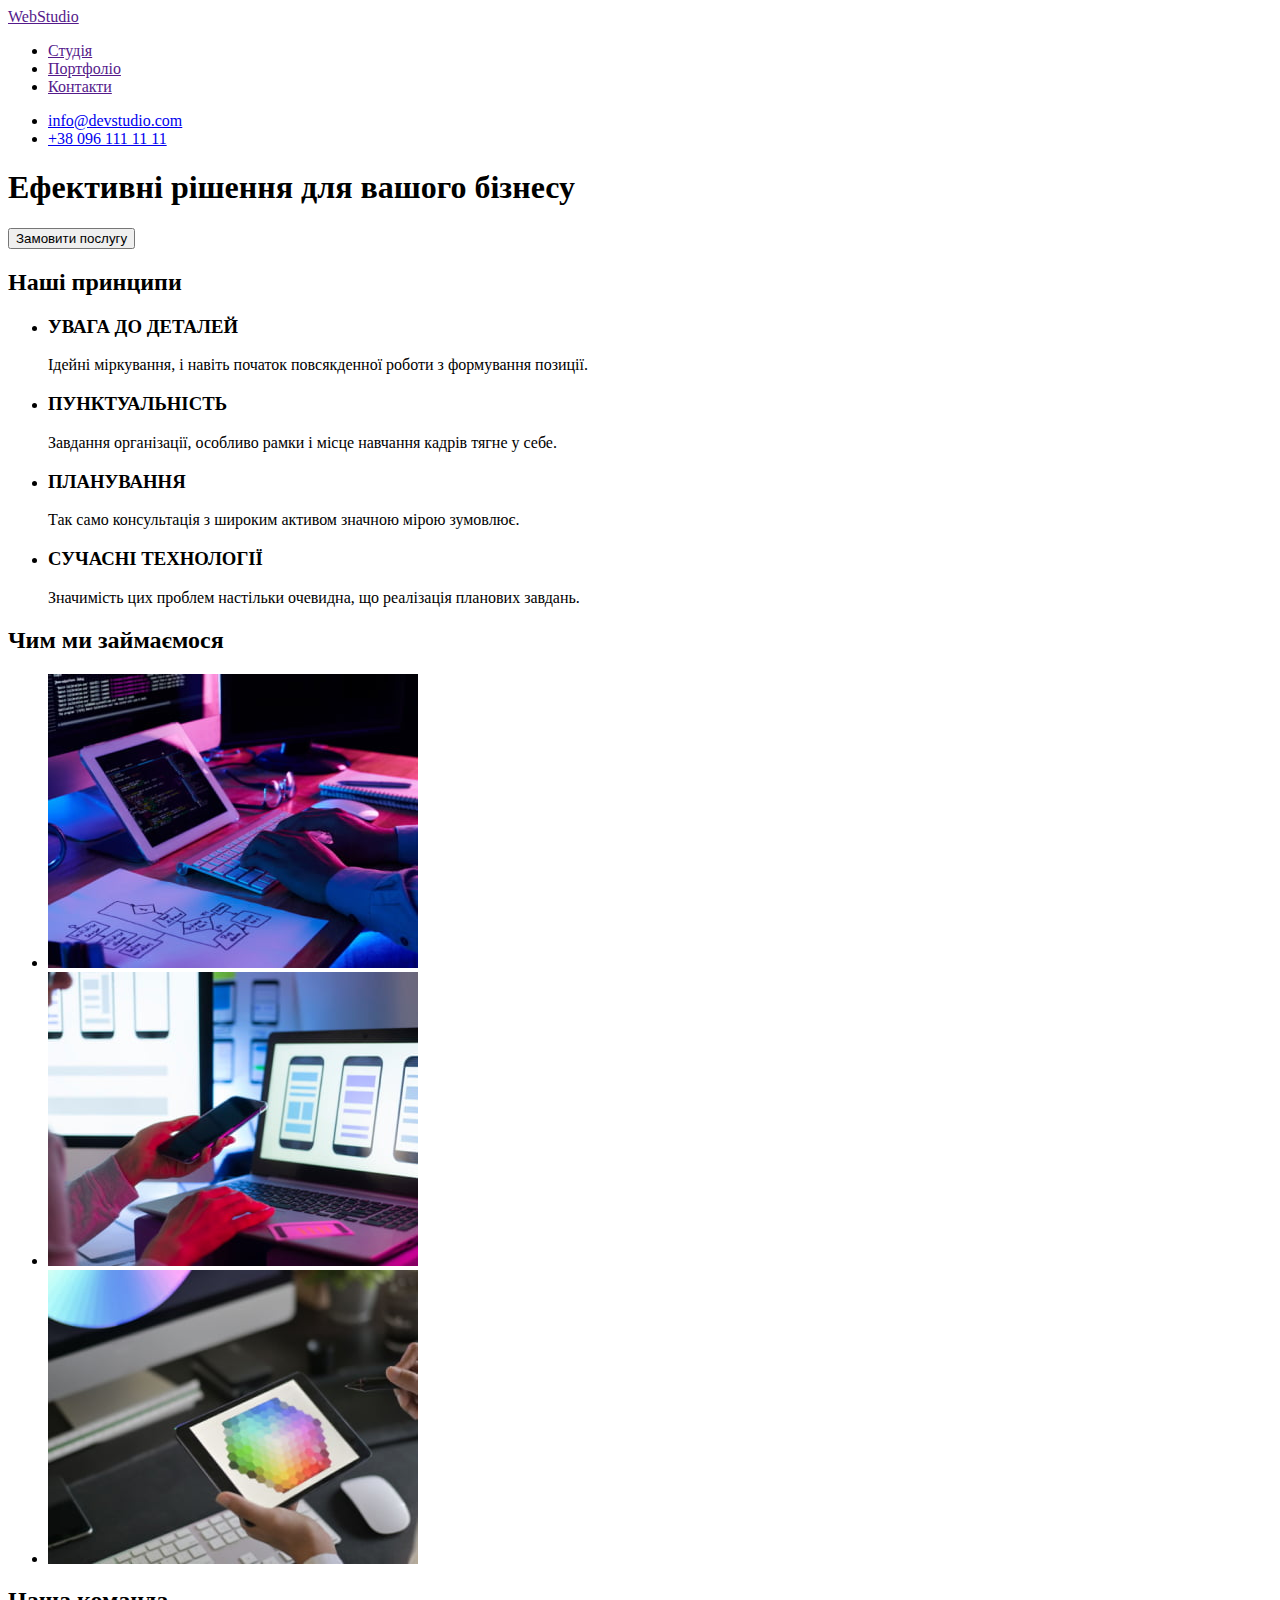
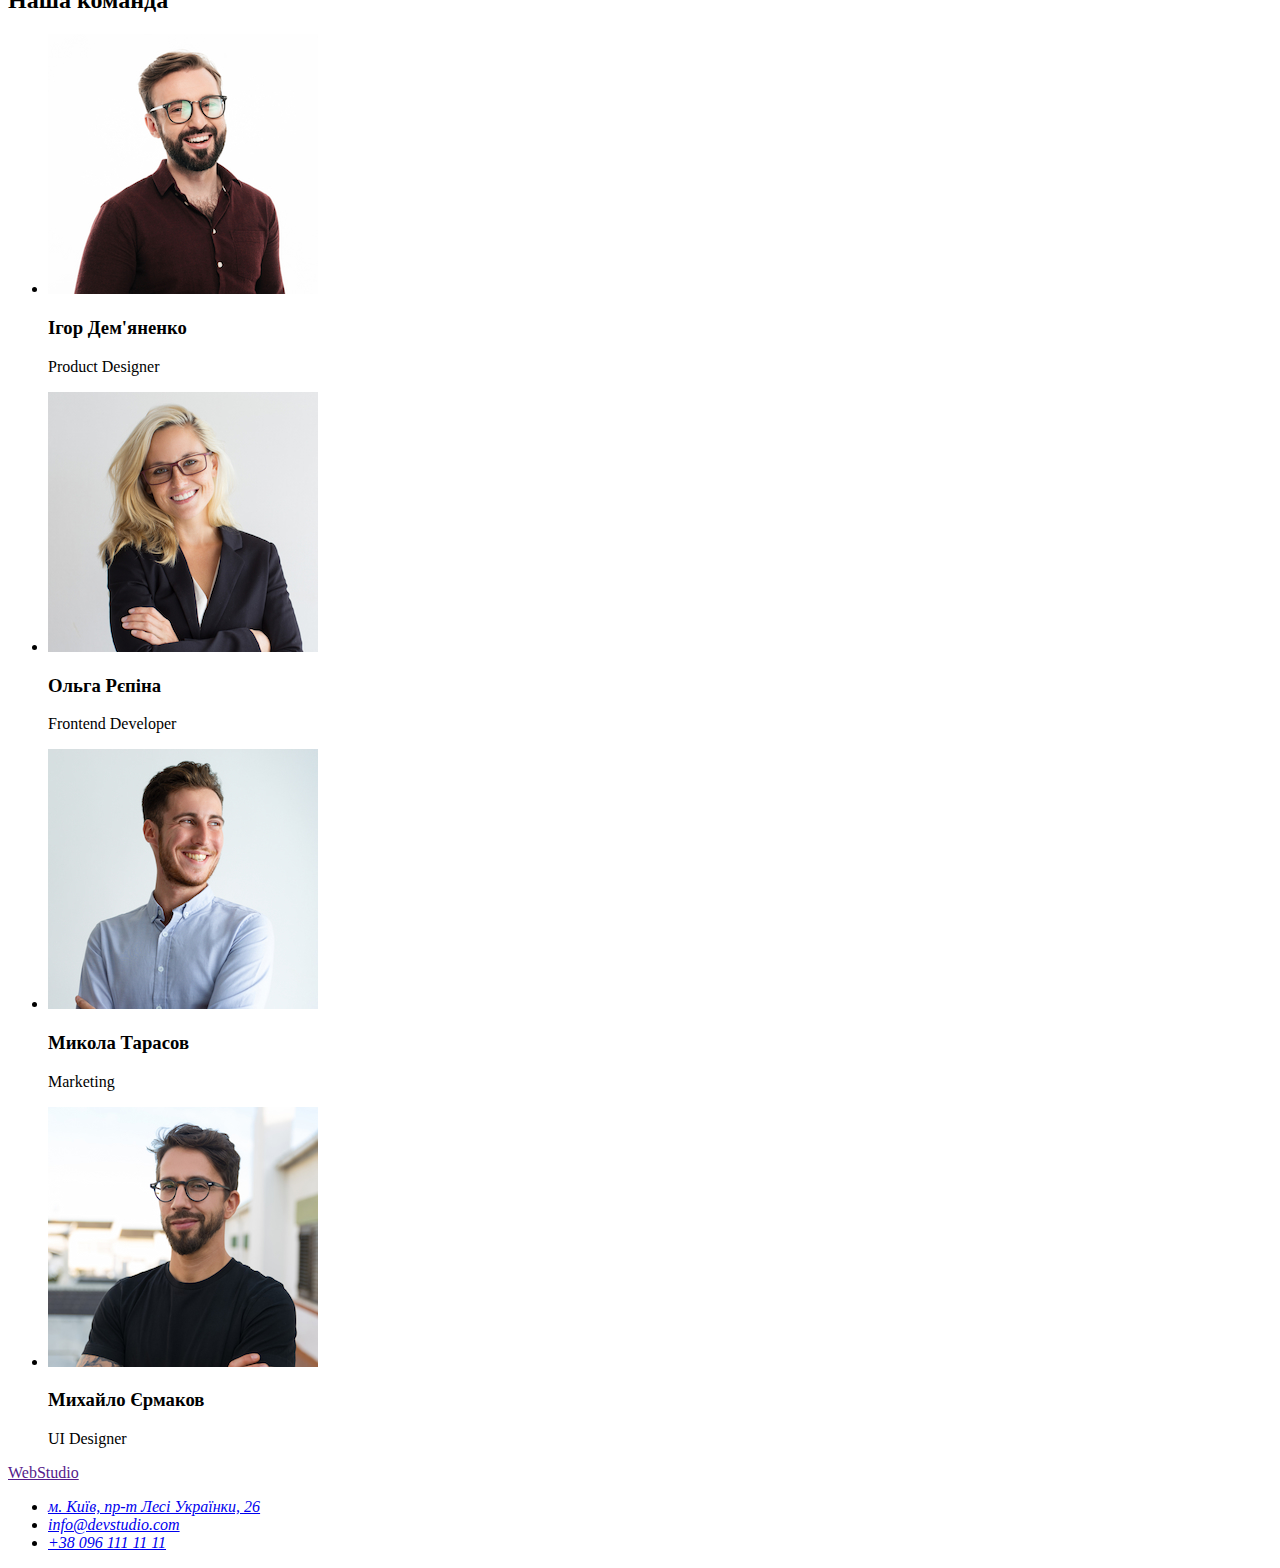
==== index.html @ dbb1499a "Створює файли html, css та jpg" ====
<!DOCTYPE html>
<html lang="uk">
  <head>
    <meta charset="UTF-8" />
    <meta http-equiv="X-UA-Compatible" content="IE=edge" />
    <meta name="viewport" content="width=device-width, initial-scale=1.0" />
    <title>Студія</title>
  </head>
  <body>
    <header>
      <a href="">WebStudio</a>
      <nav>
        <ul>
          <li><a href="">Студія</a></li>
          <li><a href="">Портфоліо</a></li>
          <li><a href="">Контакти</a></li>
        </ul>
      </nav>
      <ul>
        <li><a href="mailto:info@devstudio.com">info@devstudio.com</a></li>
        <li><a href="tel:+38096111111">+38 096 111 11 11</a></li>
      </ul>
    </header>
    <main>
      <section>
        <h1>Ефективні рішення для вашого бізнесу</h1>
        <button type="button">Замовити послугу</button>
      </section>
      <section>
        <h2>Наші принципи</h2>
        <ul>
          <li>
            <h3>УВАГА ДО ДЕТАЛЕЙ</h3>
            <p>Ідейні міркування, і навіть початок повсякденної роботи з формування позиції.</p>
          </li>
          <li>
            <h3>ПУНКТУАЛЬНІСТЬ</h3>
            <p>Завдання організації, особливо рамки і місце навчання кадрів тягне у себе.</p>
          </li>
          <li>
            <h3>ПЛАНУВАННЯ</h3>
            <p>Так само консультація з широким активом значною мірою зумовлює.</p>
          </li>
          <li>
            <h3>СУЧАСНІ ТЕХНОЛОГІЇ</h3>
            <p>Значимість цих проблем настільки очевидна, що реалізація планових завдань.</p>
          </li>
        </ul>
      </section>
      <section>
        <h2>Чим ми займаємося</h2>
        <ul>
          <li>
            <img
              src="./images/img-1.jpg"
              alt="Руки на клавіатурі. Поруч - планшет."
              width="370"
              height="294"
            />
          </li>
          <li>
            <img
              src="./images/img-2.jpg"
              alt="Смартфон в руках. Поруч - ноутбук."
              width="370"
              height="294"
            />
          </li>
          <li>
            <img
              src="./images/img-3.jpg"
              alt="Планшет в руках. На його екрані - палітра кольорів."
              width="370"
              height="294"
            />
          </li>
        </ul>
      </section>
      <section>
        <h2>Наша команда</h2>
        <ul>
          <li>
            <img src="./images/img-4.jpg" alt="Фото Ігоря Дем'яненко" width="270" height="260" />
            <h3>Ігор Дем'яненко</h3>
            <p lang="en">Product Designer</p>
          </li>
          <li>
            <img src="./images/img-5.jpg" alt="Фото Ольги Рєпіної" width="270" height="260" />
            <h3>Ольга Рєпіна</h3>
            <p lang="en">Frontend Developer</p>
          </li>
          <li>
            <img src="./images/img-6.jpg" alt="Фото Миколи Тарасова" width="270" height="260" />
            <h3>Микола Тарасов</h3>
            <p lang="en">Marketing</p>
          </li>
          <li>
            <img src="./images/img-7.jpg" alt="Фото Михайла Єрмакова" width="270" height="260" />
            <h3>Михайло Єрмаков</h3>
            <p lang="en">UI Designer</p>
          </li>
        </ul>
      </section>
    </main>
    <footer>
      <a href="">WebStudio</a>
      <address>
        <ul>
          <li>
            <a
              href="https://goo.gl/maps/R8dx9tAfrHtU4k7H6"
              target="_blank"
              rel="noopener nofollow noreferrer"
              >м. Київ, пр-т Лесі Українки, 26</a
            >
          </li>
          <li><a href="info@devstudio.com">info@devstudio.com</a></li>
          <li><a href="+380961111111">+38 096 111 11 11</a></li>
        </ul>
      </address>
    </footer>
  </body>
</html>
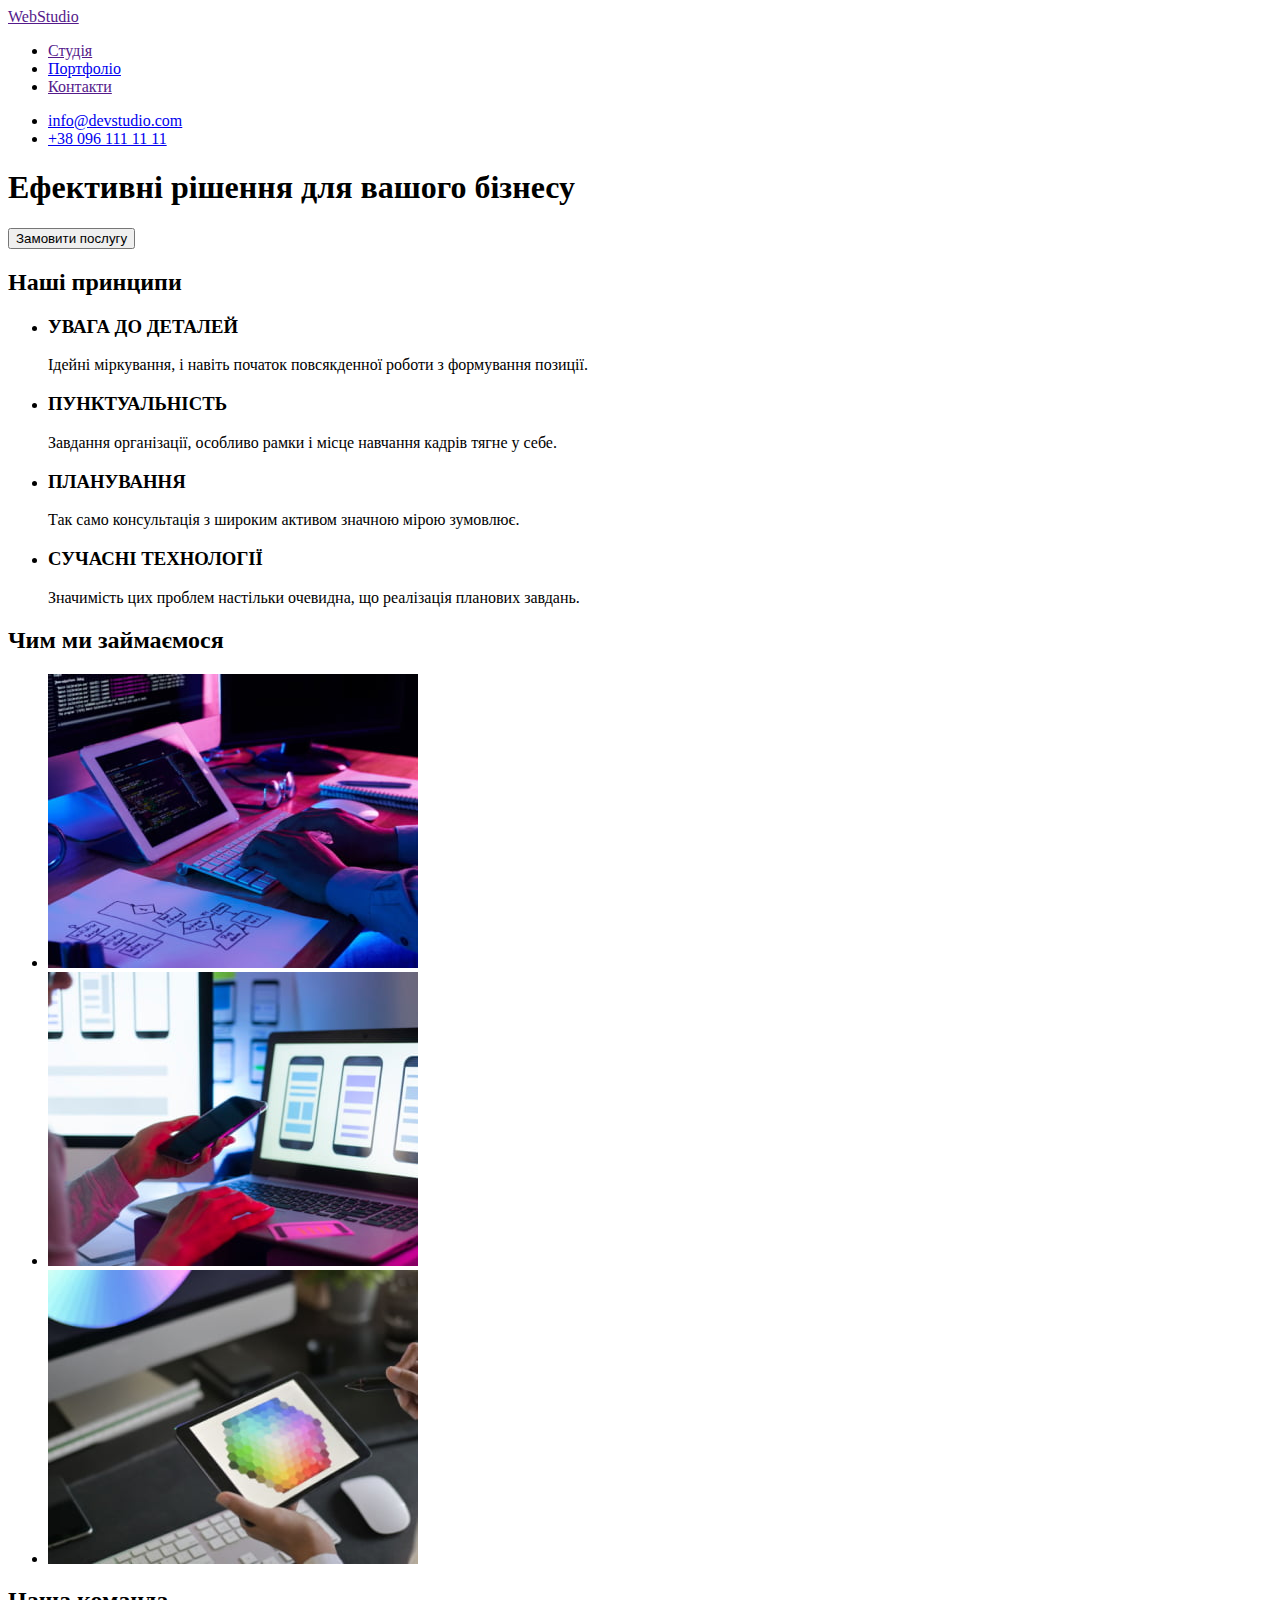
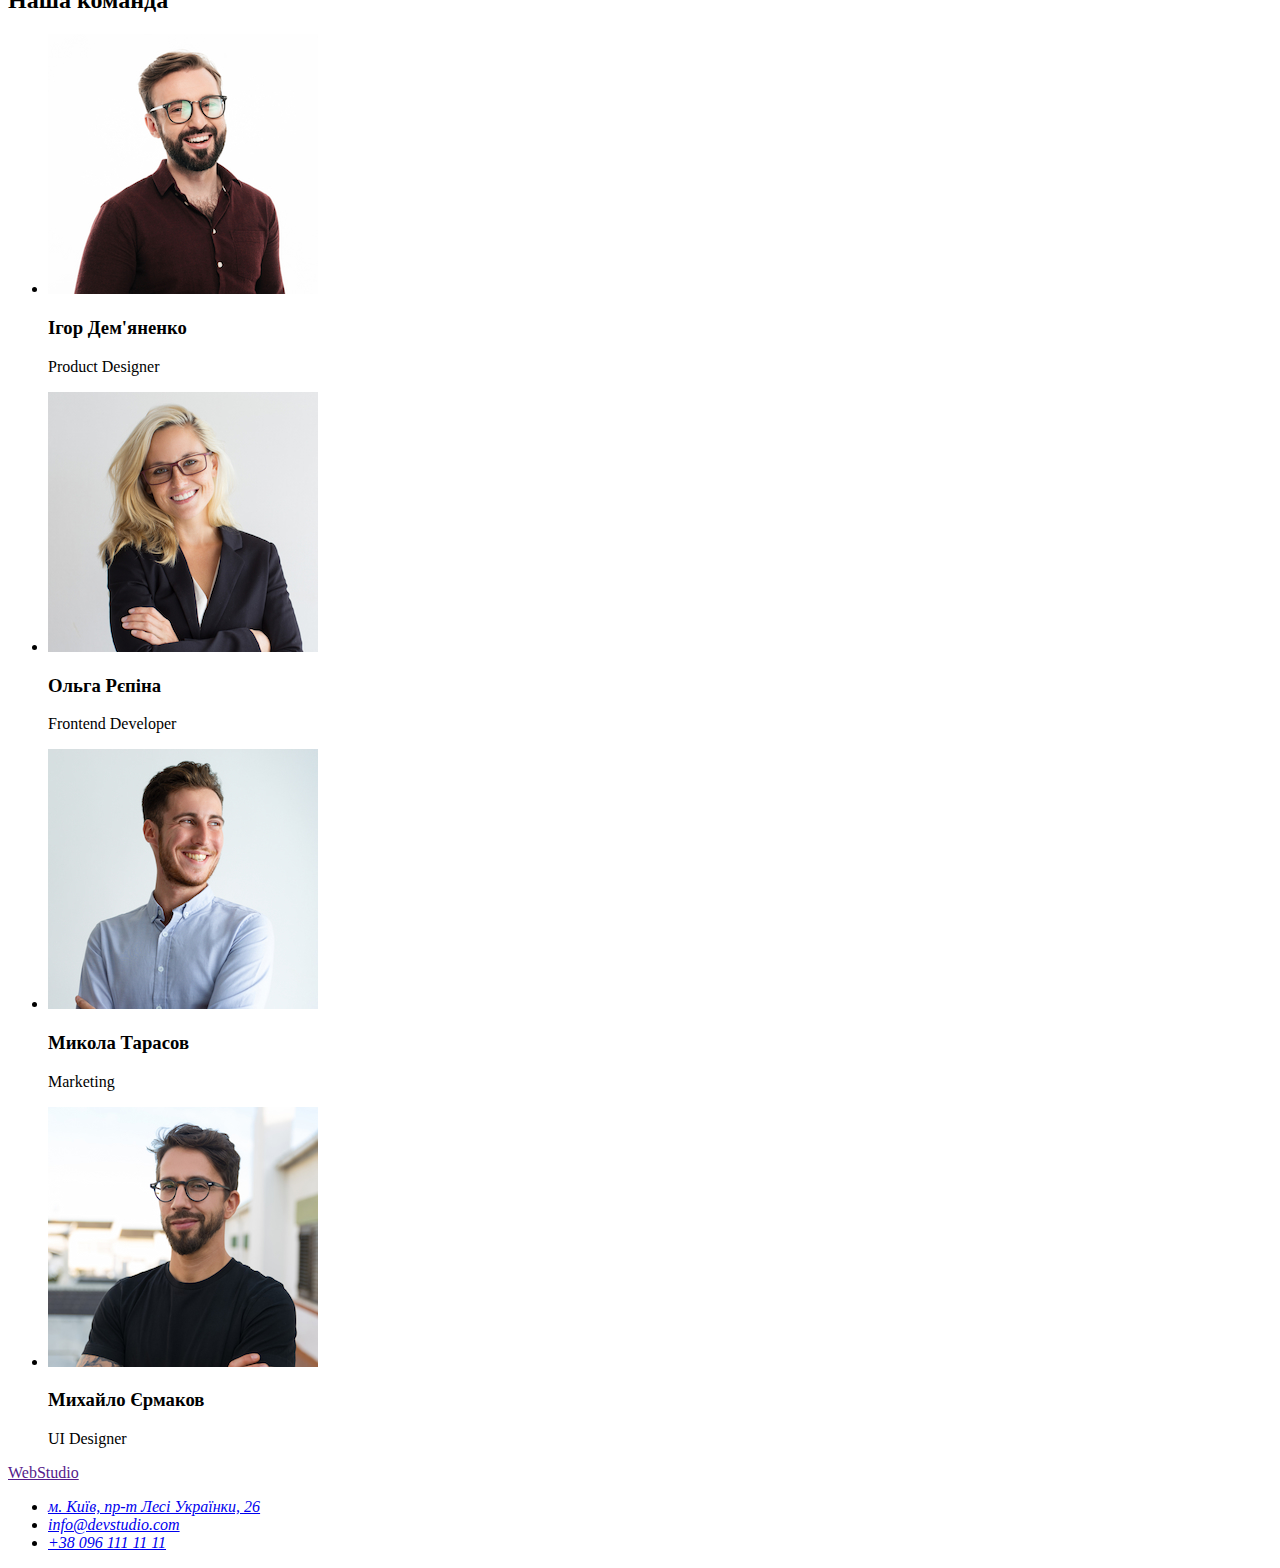
==== commit 84c58a67: "Допрацьовує файли html" ====
--- a/index.html
+++ b/index.html
@@ -5,6 +5,13 @@
     <meta http-equiv="X-UA-Compatible" content="IE=edge" />
     <meta name="viewport" content="width=device-width, initial-scale=1.0" />
     <title>Студія</title>
+    <link rel="preconnect" href="https://fonts.googleapis.com" />
+    <link rel="preconnect" href="https://fonts.gstatic.com" crossorigin />
+    <link
+      href="https://fonts.googleapis.com/css2?family=Raleway:wght@700&family=Roboto:wght@400;500;700;900&display=swap"
+      rel="stylesheet"
+    />
+    <link rel="stylesheet" href="./css/styles.css" />
   </head>
   <body>
     <header>
@@ -12,7 +19,7 @@
       <nav>
         <ul>
           <li><a href="">Студія</a></li>
-          <li><a href="">Портфоліо</a></li>
+          <li><a href="./portfolio.html">Портфоліо</a></li>
           <li><a href="">Контакти</a></li>
         </ul>
       </nav>
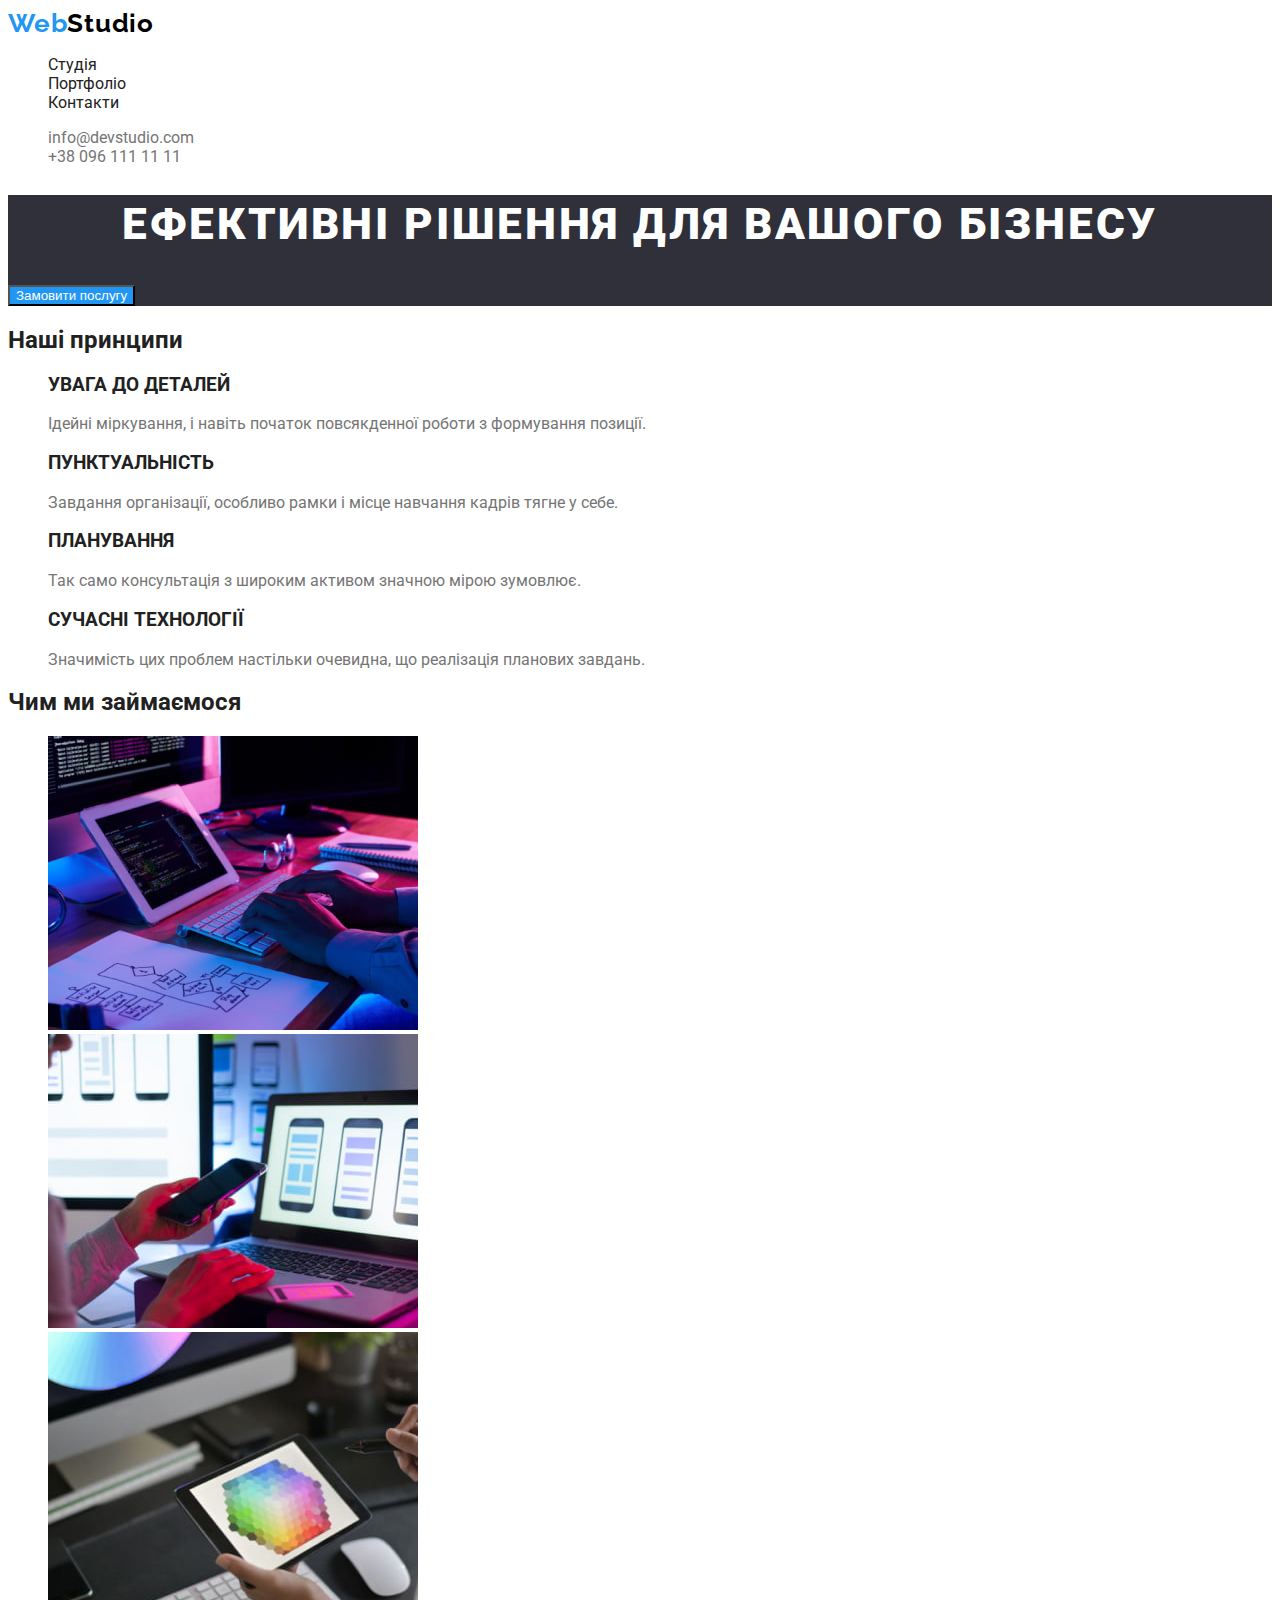
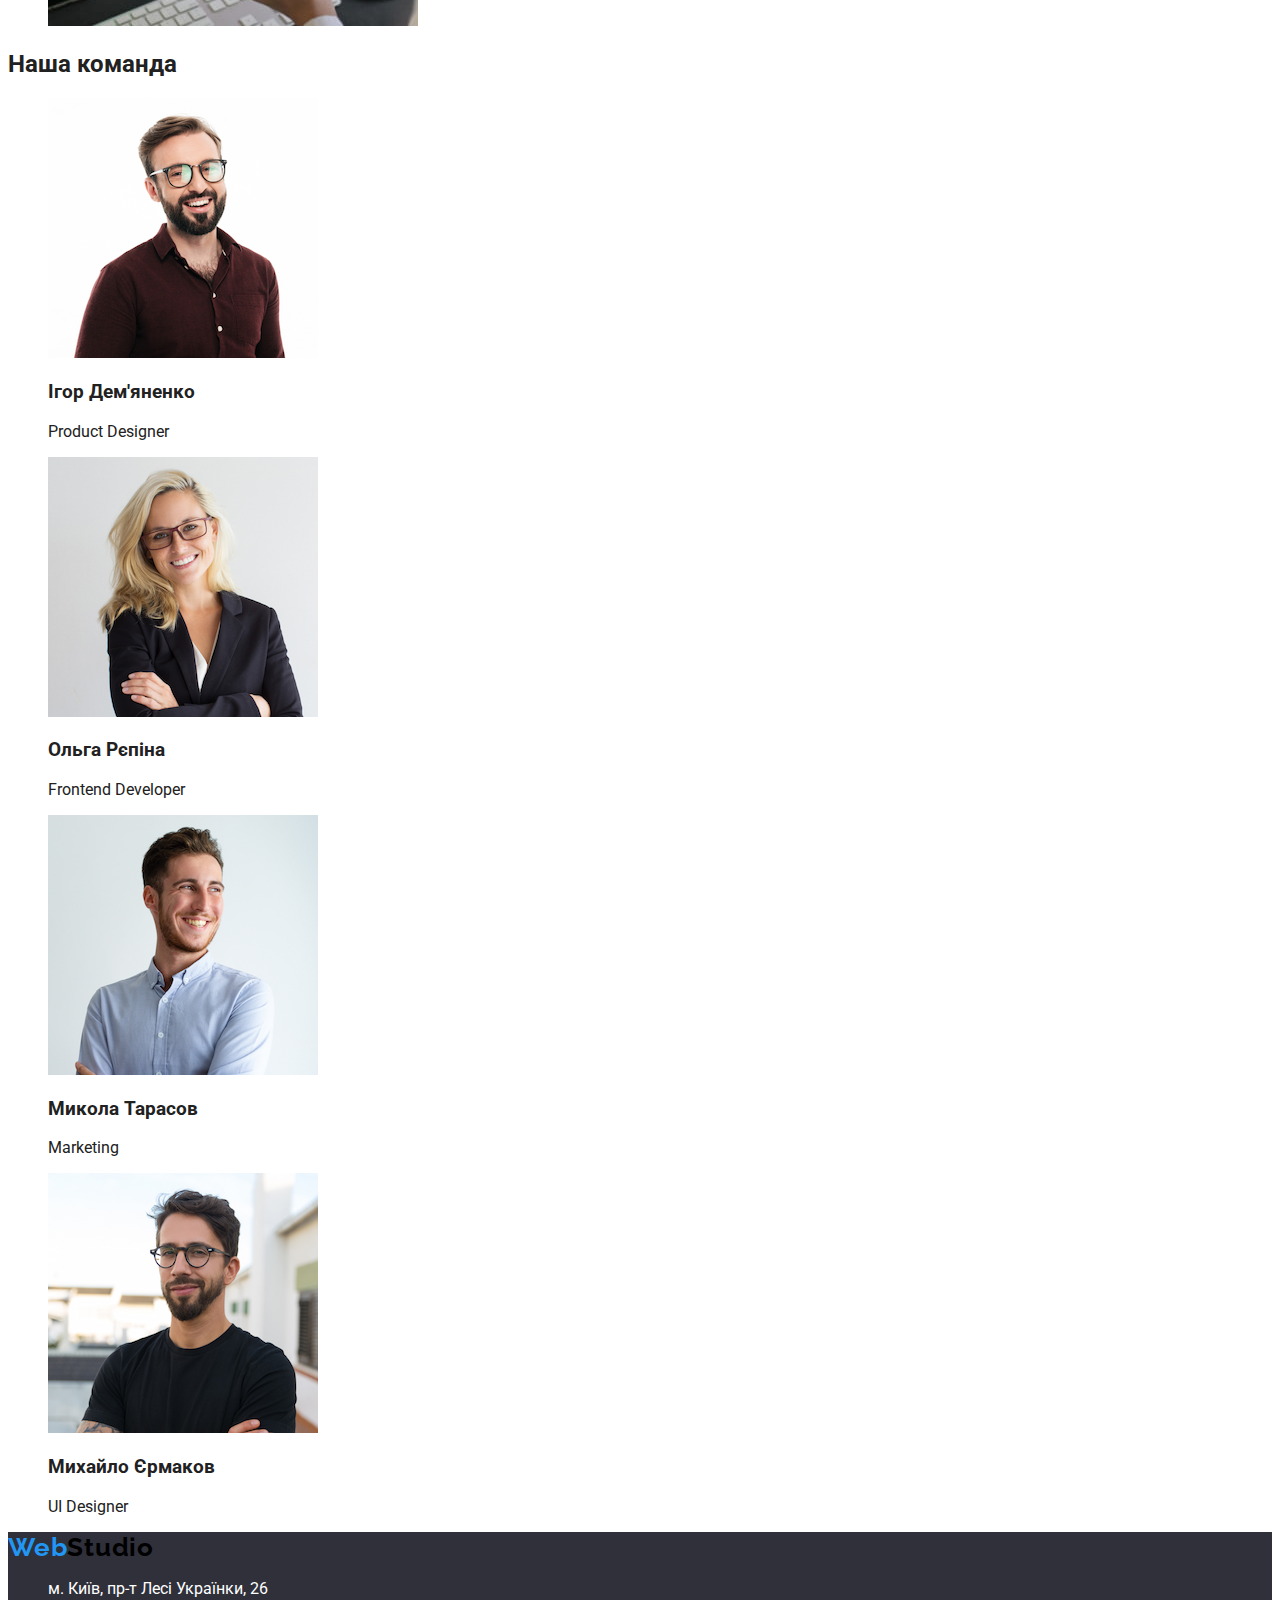
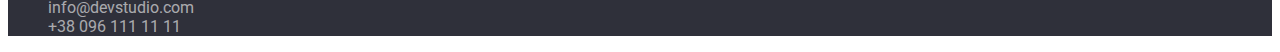
==== commit 0b460f50: "Починає роботу над стилями" ====
--- a/index.html
+++ b/index.html
@@ -15,48 +15,54 @@
   </head>
   <body>
     <header>
-      <a href="">WebStudio</a>
+      <a href="" class="logo-link"><span class="accent-logo">Web</span>Studio</a>
       <nav>
-        <ul>
-          <li><a href="">Студія</a></li>
-          <li><a href="./portfolio.html">Портфоліо</a></li>
-          <li><a href="">Контакти</a></li>
+        <ul class="list">
+          <li><a href="" class="nav-link">Студія</a></li>
+          <li><a href="./portfolio.html" class="nav-link">Портфоліо</a></li>
+          <li><a href="" class="nav-link">Контакти</a></li>
         </ul>
       </nav>
-      <ul>
-        <li><a href="mailto:info@devstudio.com">info@devstudio.com</a></li>
-        <li><a href="tel:+38096111111">+38 096 111 11 11</a></li>
+      <ul class="list hd-contacts">
+        <li><a href="mailto:info@devstudio.com" class="hd-contact">info@devstudio.com</a></li>
+        <li><a href="tel:+38096111111" class="hd-contact">+38 096 111 11 11</a></li>
       </ul>
     </header>
     <main>
-      <section>
-        <h1>Ефективні рішення для вашого бізнесу</h1>
-        <button type="button">Замовити послугу</button>
+      <section class="hero">
+        <h1 class="hero-title">Ефективні рішення для вашого бізнесу</h1>
+        <button type="button" class="btn">Замовити послугу</button>
       </section>
       <section>
         <h2>Наші принципи</h2>
-        <ul>
+        <ul class="list">
           <li>
             <h3>УВАГА ДО ДЕТАЛЕЙ</h3>
-            <p>Ідейні міркування, і навіть початок повсякденної роботи з формування позиції.</p>
+            <p class="desk">
+              Ідейні міркування, і навіть початок повсякденної роботи з формування позиції.
+            </p>
           </li>
           <li>
             <h3>ПУНКТУАЛЬНІСТЬ</h3>
-            <p>Завдання організації, особливо рамки і місце навчання кадрів тягне у себе.</p>
+            <p class="desk">
+              Завдання організації, особливо рамки і місце навчання кадрів тягне у себе.
+            </p>
           </li>
           <li>
             <h3>ПЛАНУВАННЯ</h3>
-            <p>Так само консультація з широким активом значною мірою зумовлює.</p>
+            <p class="desk">Так само консультація з широким активом значною мірою зумовлює.</p>
           </li>
           <li>
             <h3>СУЧАСНІ ТЕХНОЛОГІЇ</h3>
-            <p>Значимість цих проблем настільки очевидна, що реалізація планових завдань.</p>
+            <p class="desk">
+              Значимість цих проблем настільки очевидна, що реалізація планових завдань.
+            </p>
           </li>
         </ul>
       </section>
       <section>
         <h2>Чим ми займаємося</h2>
-        <ul>
+        <ul class="list">
           <li>
             <img
               src="./images/img-1.jpg"
@@ -85,7 +91,7 @@
       </section>
       <section>
         <h2>Наша команда</h2>
-        <ul>
+        <ul class="list comand-desk">
           <li>
             <img src="./images/img-4.jpg" alt="Фото Ігоря Дем'яненко" width="270" height="260" />
             <h3>Ігор Дем'яненко</h3>
@@ -109,20 +115,21 @@
         </ul>
       </section>
     </main>
-    <footer>
-      <a href="">WebStudio</a>
-      <address>
-        <ul>
+    <footer class="footer">
+      <a href="" class="logo-link"><span class="accent-logo">Web</span>Studio</a>
+      <address class="address-list">
+        <ul class="list">
           <li>
             <a
               href="https://goo.gl/maps/R8dx9tAfrHtU4k7H6"
               target="_blank"
               rel="noopener nofollow noreferrer"
+              class="physical-address"
               >м. Київ, пр-т Лесі Українки, 26</a
             >
           </li>
-          <li><a href="info@devstudio.com">info@devstudio.com</a></li>
-          <li><a href="+380961111111">+38 096 111 11 11</a></li>
+          <li><a href="info@devstudio.com" class="ft-address">info@devstudio.com</a></li>
+          <li><a href="+380961111111" class="ft-address">+38 096 111 11 11</a></li>
         </ul>
       </address>
     </footer>
--- a/css/styles.css
+++ b/css/styles.css
@@ -0,0 +1,103 @@
+:root {
+  --logo-color: #000000;
+  --accent-logo-color: #2196f3;
+  --hd-color: #ffffff;
+  --ft-color: #2f303a;
+  --primary-bg-color: #f5f5f5;
+  --second-bg-color: #f5f4fa;
+  --primary-text-color: #212121;
+  --second-text-color: #757575;
+  --tertiary-text-color: rgba(255, 255, 255, 0.6);
+}
+
+body {
+  color: var(--primary-text-color);
+  font-family: 'Roboto', 'arial', 'helvetica', sans-serif;
+}
+
+.list {
+  list-style: none;
+}
+
+.logo-link,
+.nav-link,
+.hd-contact,
+.physical-address,
+.ft-address {
+  text-decoration: none;
+}
+
+.logo-link {
+  color: var(--logo-color);
+
+  font-family: 'Raleway';
+  font-weight: 700;
+  font-size: 26px;
+  line-height: 1.19;
+
+  letter-spacing: 0.03em;
+}
+
+.accent-logo {
+  color: var(--accent-logo-color);
+}
+
+.hd-contacts,
+.desk {
+  color: var(--second-text-color);
+}
+
+/* -------Header------------ */
+.nav-link {
+  color: var(--primary-text-color);
+}
+
+.nav-link:hover {
+  color: var(--accent-logo-color);
+}
+
+.hd-contact {
+  color: var(--second-text-color);
+}
+
+.hd-contact:hover {
+  color: var(--accent-logo-color);
+}
+
+/* ---------Main--------- */
+.hero {
+  color: var(--hd-color);
+  background-color: var(--ft-color);
+}
+
+.hero-title {
+  font-weight: 900;
+  font-size: 44px;
+  line-height: 1.36;
+
+  text-align: center;
+  letter-spacing: 0.06em;
+  text-transform: uppercase;
+}
+
+.btn {
+  color: var(--hd-color);
+  background-color: var(--accent-logo-color);
+}
+
+/* ------Footer---------- */
+.footer {
+  background-color: var(--ft-color);
+}
+
+.physical-address {
+  color: var(--hd-color);
+}
+
+.ft-address {
+  color: var(--tertiary-text-color);
+}
+
+.address-list {
+  font-style: inherit;
+}
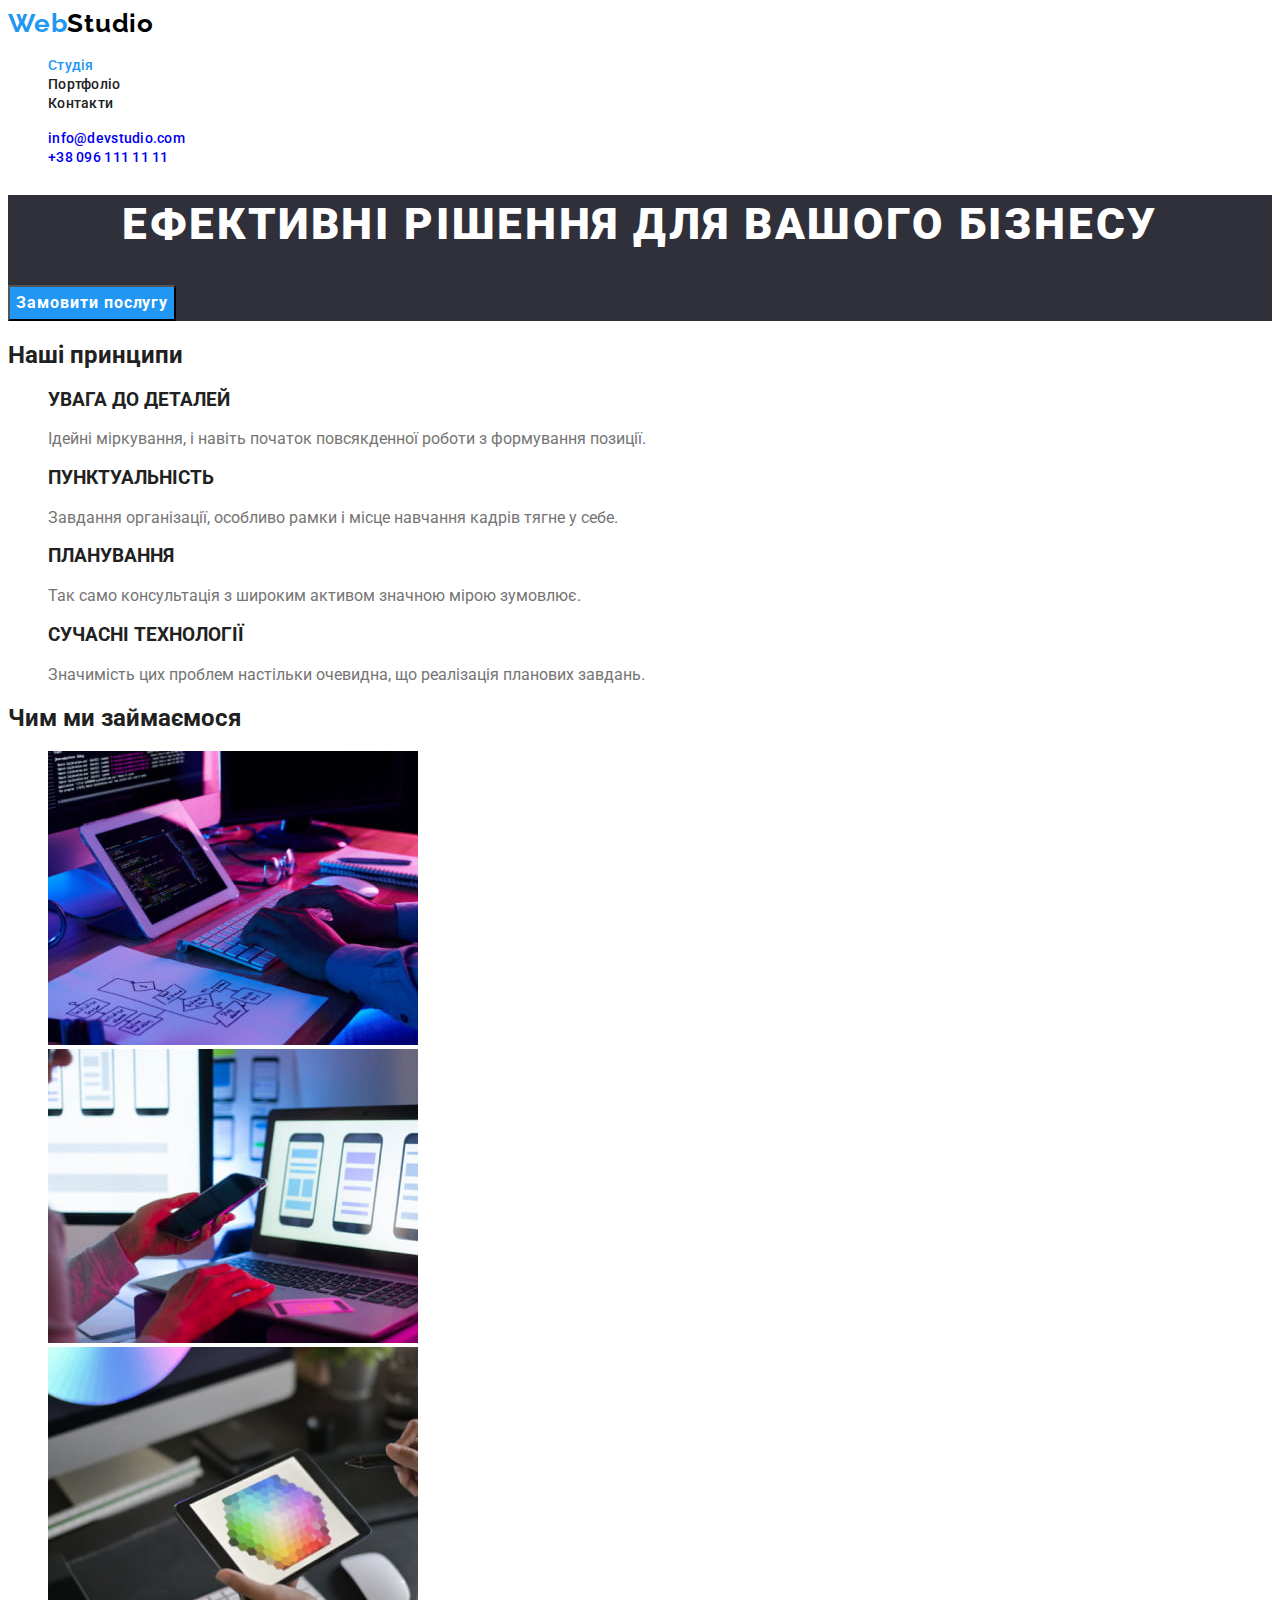
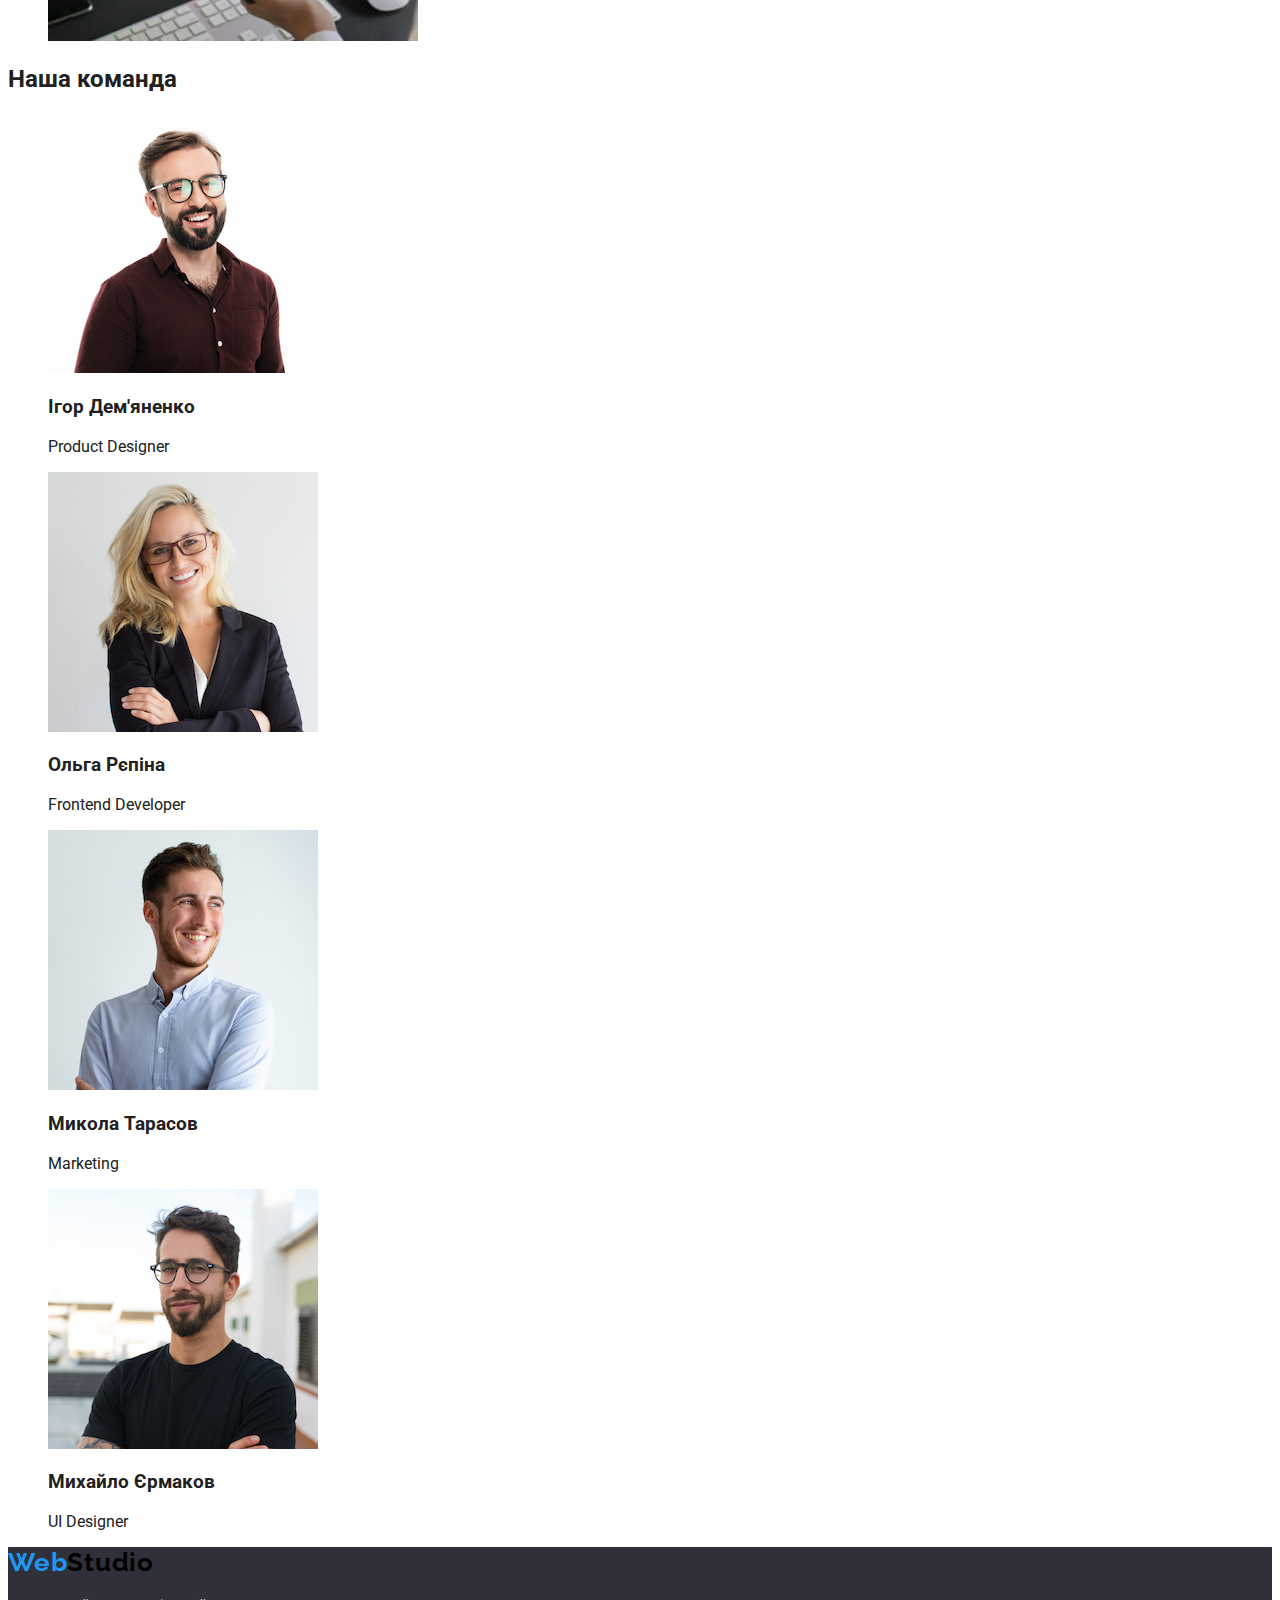
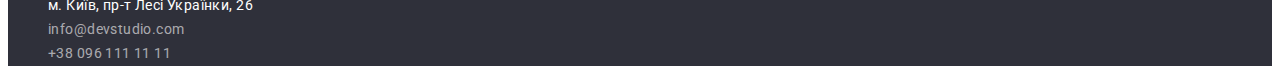
==== commit 77f51150: "Завершує оформлення тексту та кольорів" ====
--- a/index.html
+++ b/index.html
@@ -15,10 +15,10 @@
   </head>
   <body>
     <header>
-      <a href="" class="logo-link"><span class="accent-logo">Web</span>Studio</a>
+      <a href="" class="logo-link"><span class="accent-logo-link">Web</span>Studio</a>
       <nav>
         <ul class="list">
-          <li><a href="" class="nav-link">Студія</a></li>
+          <li><a href="" class="nav-link current">Студія</a></li>
           <li><a href="./portfolio.html" class="nav-link">Портфоліо</a></li>
           <li><a href="" class="nav-link">Контакти</a></li>
         </ul>
@@ -116,7 +116,7 @@
       </section>
     </main>
     <footer class="footer">
-      <a href="" class="logo-link"><span class="accent-logo">Web</span>Studio</a>
+      <a href="" class="logo-link"><span class="accent-logo-link">Web</span>Studio</a>
       <address class="address-list">
         <ul class="list">
           <li>
--- a/css/styles.css
+++ b/css/styles.css
@@ -9,6 +9,8 @@
   --second-text-color: #757575;
   --tertiary-text-color: rgba(255, 255, 255, 0.6);
 }
+
+/* -------Utility Classes--------- */
 
 body {
   color: var(--primary-text-color);
@@ -27,10 +29,9 @@
   text-decoration: none;
 }
 
-.logo-link {
-  color: var(--logo-color);
-
-  font-family: 'Raleway';
+.logo-link,
+.accent-logo-link {
+  font-family: 'Raleway', sans-serif;
   font-weight: 700;
   font-size: 26px;
   line-height: 1.19;
@@ -38,7 +39,11 @@
   letter-spacing: 0.03em;
 }
 
-.accent-logo {
+.logo-link {
+  color: var(--logo-color);
+}
+
+.accent-logo-link {
   color: var(--accent-logo-color);
 }
 
@@ -48,23 +53,27 @@
 }
 
 /* -------Header------------ */
+.nav-link,
+.hd-contact {
+  font-weight: 500;
+  font-size: 14px;
+  line-height: 1.14;
+  letter-spacing: 0.02em;
+}
+
 .nav-link {
   color: var(--primary-text-color);
 }
 
-.nav-link:hover {
+.nav-link:hover,
+.nav-link:focus,
+.hd-contact:hover,
+.hd-contact:focus,
+.nav-link.current {
   color: var(--accent-logo-color);
 }
 
-.hd-contact {
-  color: var(--second-text-color);
-}
-
-.hd-contact:hover {
-  color: var(--accent-logo-color);
-}
-
-/* ---------Main--------- */
+/* ---------Main Студія-------- */
 .hero {
   color: var(--hd-color);
   background-color: var(--ft-color);
@@ -81,6 +90,43 @@
 }
 
 .btn {
+  color: inherit;
+  background-color: var(--accent-logo-color);
+  font-family: inherit;
+
+  font-weight: 700;
+  font-size: 16px;
+  line-height: 1.88;
+
+  text-align: center;
+  letter-spacing: 0.06em;
+  cursor: pointer;
+}
+
+/* ---------Main Портфоліо---------- */
+
+.works-title {
+  position: absolute;
+  width: 1px;
+  height: 1px;
+  margin: -1px;
+  border: 0;
+  padding: 0;
+
+  white-space: nowrap;
+  clip-path: inset(100%);
+  clip: rect(0 0 0 0);
+  overflow: hidden;
+}
+
+.btn-menu {
+  color: var(--primary-text-color);
+  background-color: (--second-bg-color);
+  cursor: pointer;
+}
+
+.btn-menu:hover,
+.btn-menu:focus {
   color: var(--hd-color);
   background-color: var(--accent-logo-color);
 }
@@ -88,6 +134,19 @@
 /* ------Footer---------- */
 .footer {
   background-color: var(--ft-color);
+}
+
+.address-list {
+  font-style: inherit;
+}
+
+.physical-address,
+.ft-address {
+  font-weight: 400;
+  font-size: 14px;
+  line-height: 1.71;
+
+  letter-spacing: 0.03em;
 }
 
 .physical-address {
@@ -98,6 +157,9 @@
   color: var(--tertiary-text-color);
 }
 
-.address-list {
-  font-style: inherit;
+.physical-address:hover,
+.ft-address:hover,
+.physical-address:focus,
+.ft-address:focus {
+  color: var(--accent-logo-color);
 }
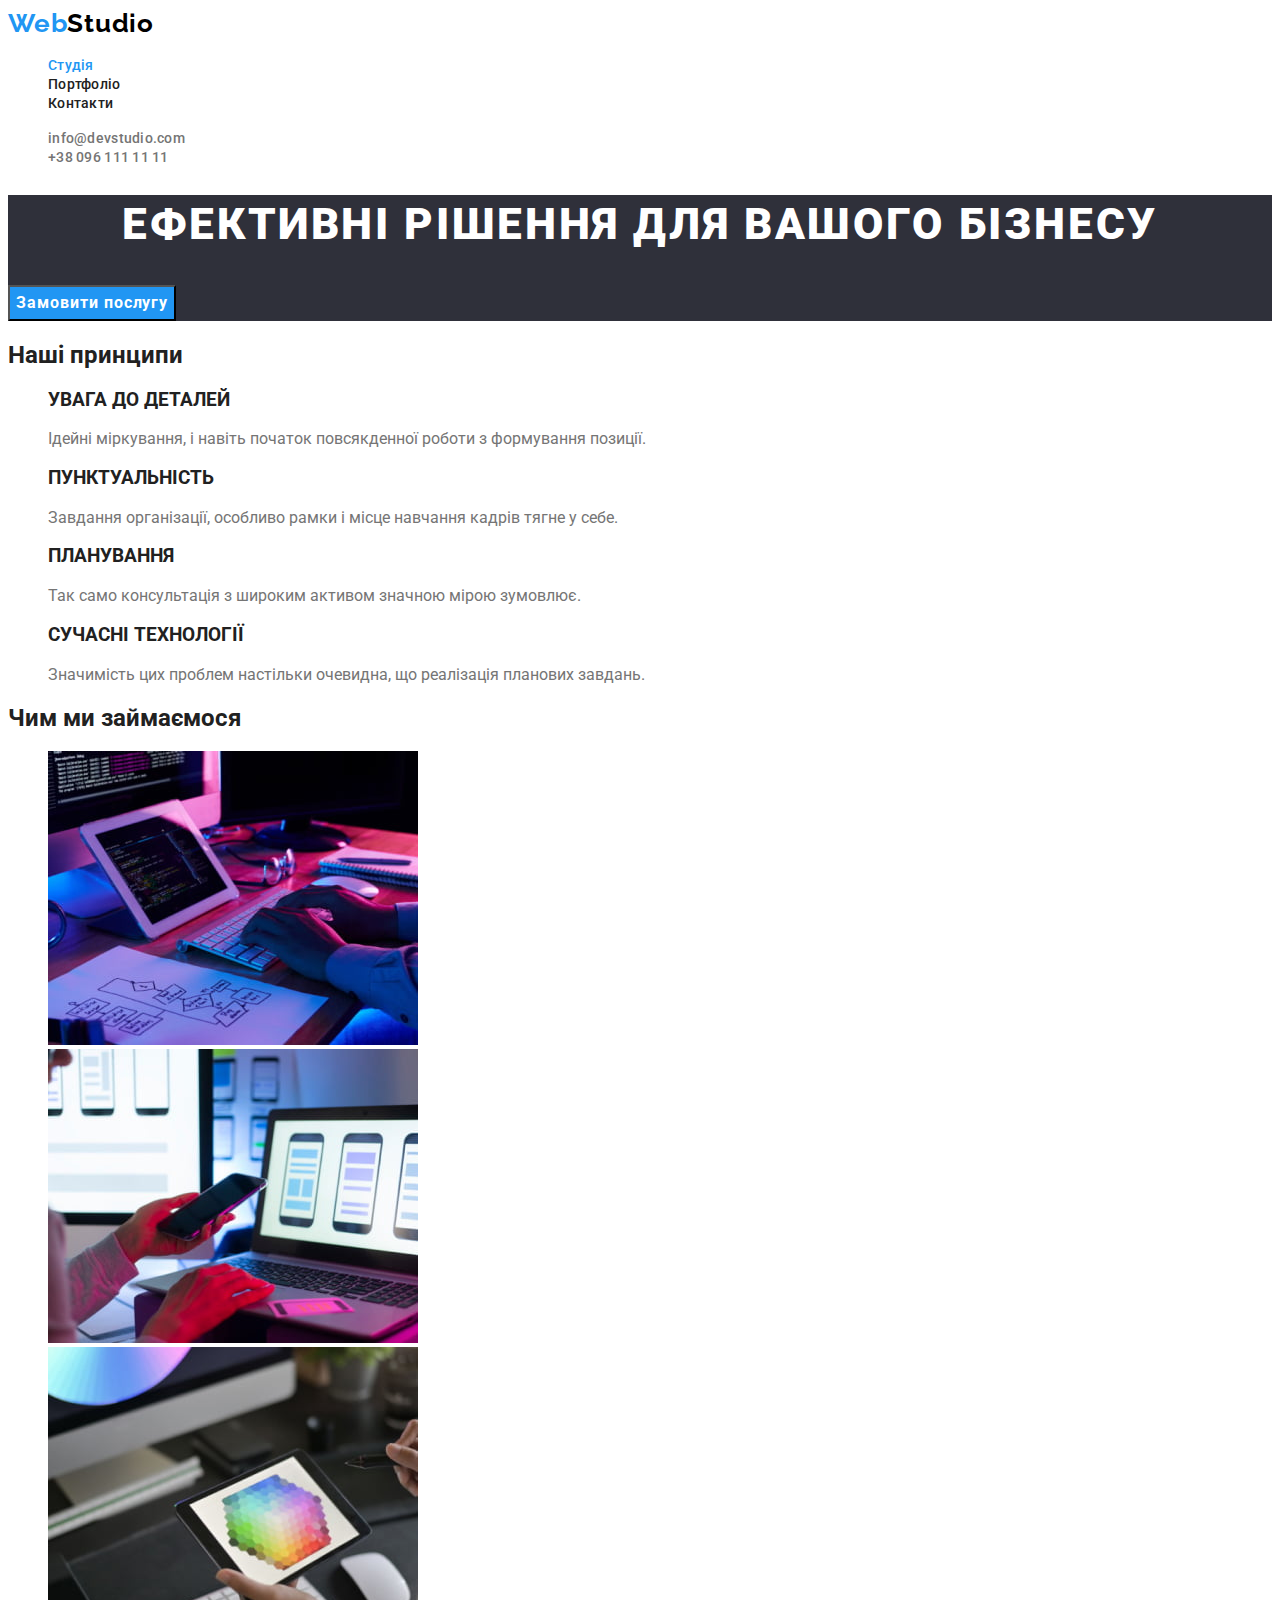
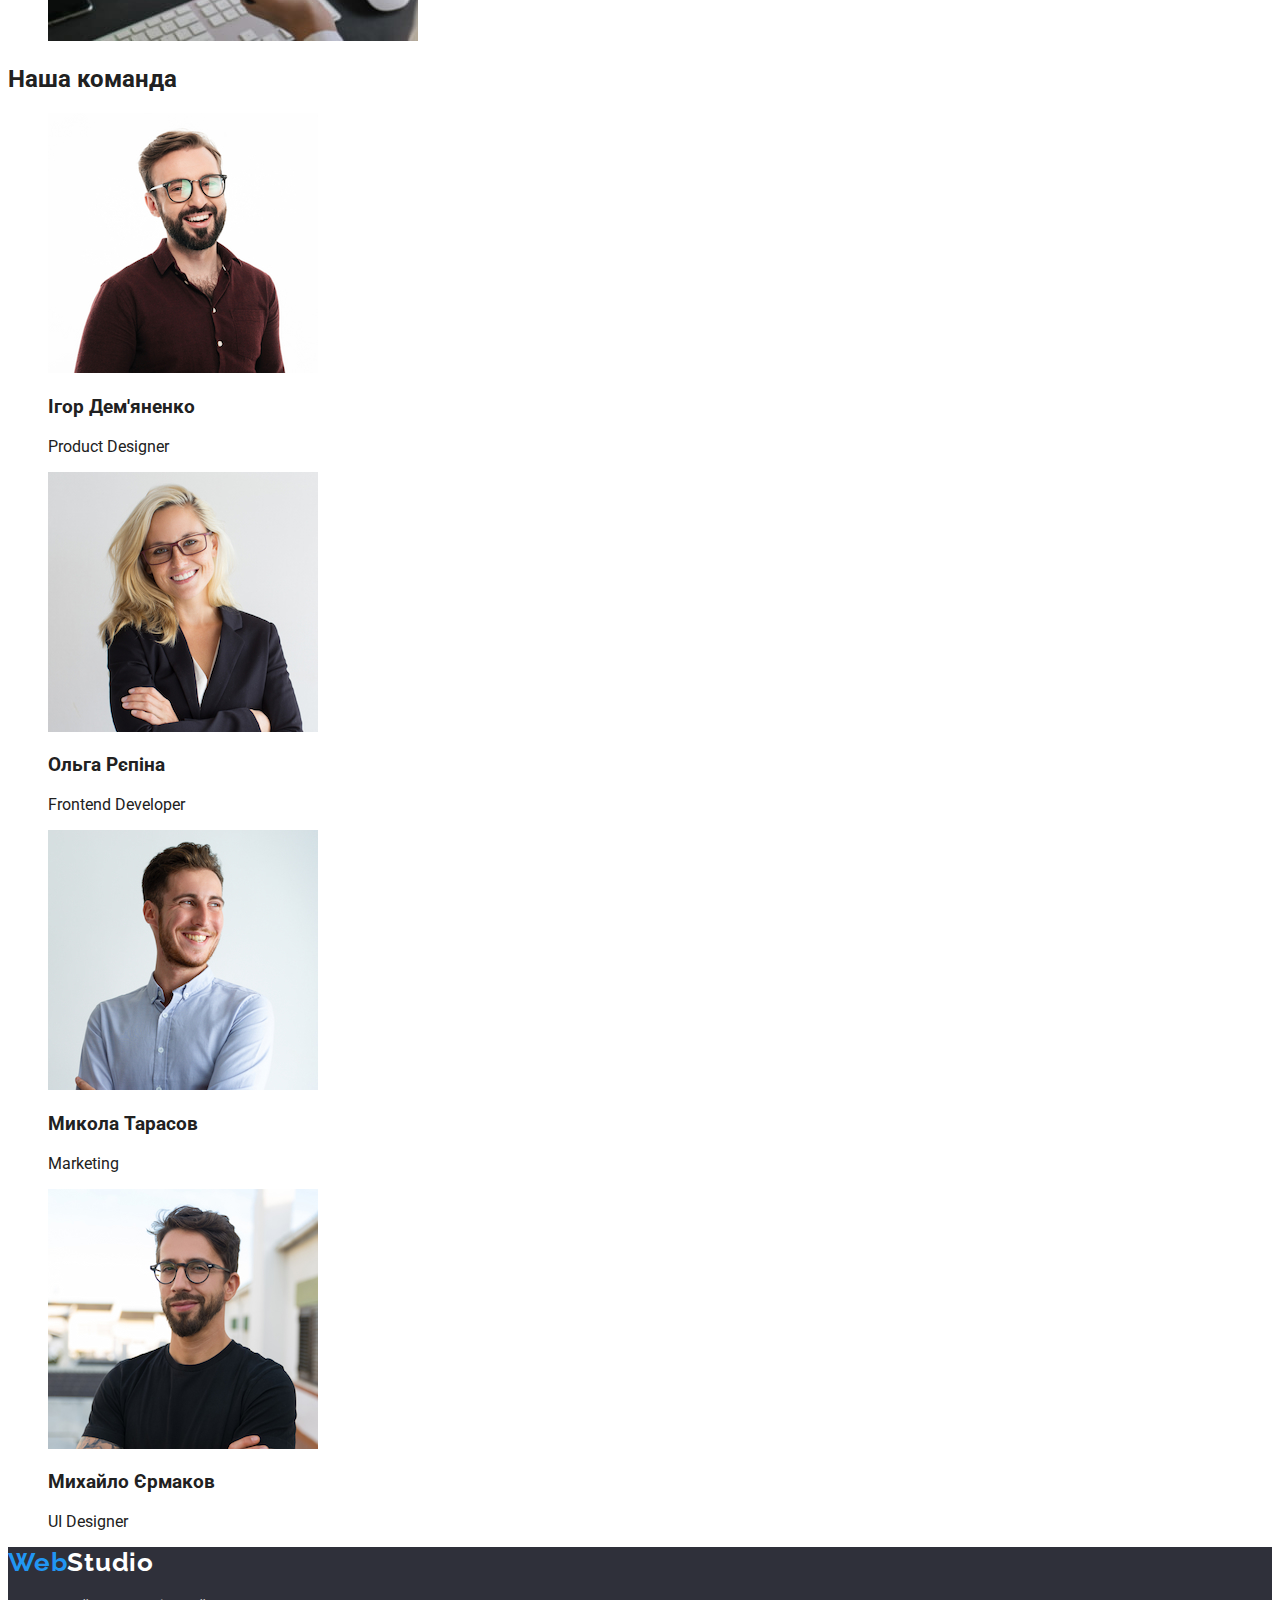
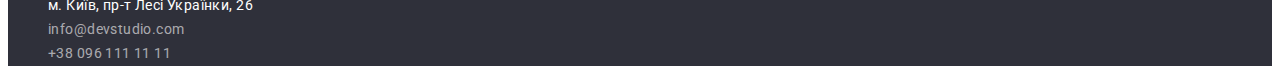
==== commit 3b0efe4e: "Виправляє помилки" ====
--- a/index.html
+++ b/index.html
@@ -15,7 +15,7 @@
   </head>
   <body>
     <header>
-      <a href="" class="logo-link"><span class="accent-logo-link">Web</span>Studio</a>
+      <a href="" class="hd-logo-link"><span class="accent-logo-link">Web</span>Studio</a>
       <nav>
         <ul class="list">
           <li><a href="" class="nav-link current">Студія</a></li>
@@ -23,7 +23,7 @@
           <li><a href="" class="nav-link">Контакти</a></li>
         </ul>
       </nav>
-      <ul class="list hd-contacts">
+      <ul class="list">
         <li><a href="mailto:info@devstudio.com" class="hd-contact">info@devstudio.com</a></li>
         <li><a href="tel:+38096111111" class="hd-contact">+38 096 111 11 11</a></li>
       </ul>
@@ -116,7 +116,7 @@
       </section>
     </main>
     <footer class="footer">
-      <a href="" class="logo-link"><span class="accent-logo-link">Web</span>Studio</a>
+      <a href="" class="ft-logo-link"><span class="accent-logo-link">Web</span>Studio</a>
       <address class="address-list">
         <ul class="list">
           <li>
--- a/css/styles.css
+++ b/css/styles.css
@@ -21,7 +21,8 @@
   list-style: none;
 }
 
-.logo-link,
+.ft-logo-link,
+.hd-logo-link,
 .nav-link,
 .hd-contact,
 .physical-address,
@@ -29,30 +30,31 @@
   text-decoration: none;
 }
 
-.logo-link,
+.ft-logo-link,
+.hd-logo-link,
 .accent-logo-link {
   font-family: 'Raleway', sans-serif;
   font-weight: 700;
   font-size: 26px;
   line-height: 1.19;
-
   letter-spacing: 0.03em;
-}
-
-.logo-link {
-  color: var(--logo-color);
 }
 
 .accent-logo-link {
   color: var(--accent-logo-color);
 }
 
-.hd-contacts,
+.hd-contact,
 .desk {
   color: var(--second-text-color);
 }
 
 /* -------Header------------ */
+
+.hd-logo-link {
+  color: var(--logo-color);
+}
+
 .nav-link,
 .hd-contact {
   font-weight: 500;
@@ -83,7 +85,6 @@
   font-weight: 900;
   font-size: 44px;
   line-height: 1.36;
-
   text-align: center;
   letter-spacing: 0.06em;
   text-transform: uppercase;
@@ -92,14 +93,13 @@
 .btn {
   color: inherit;
   background-color: var(--accent-logo-color);
+
   font-family: inherit;
-
   font-weight: 700;
   font-size: 16px;
   line-height: 1.88;
+  letter-spacing: 0.06em;
 
-  text-align: center;
-  letter-spacing: 0.06em;
   cursor: pointer;
 }
 
@@ -122,6 +122,13 @@
 .btn-menu {
   color: var(--primary-text-color);
   background-color: (--second-bg-color);
+
+  font-family: inherit;
+  font-weight: 500;
+  font-size: 16px;
+  line-height: 1.62;
+  letter-spacing: 0.03em;
+
   cursor: pointer;
 }
 
@@ -132,6 +139,11 @@
 }
 
 /* ------Footer---------- */
+
+.ft-logo-link {
+  color: var(--hd-color);
+}
+
 .footer {
   background-color: var(--ft-color);
 }
@@ -145,7 +157,6 @@
   font-weight: 400;
   font-size: 14px;
   line-height: 1.71;
-
   letter-spacing: 0.03em;
 }
 
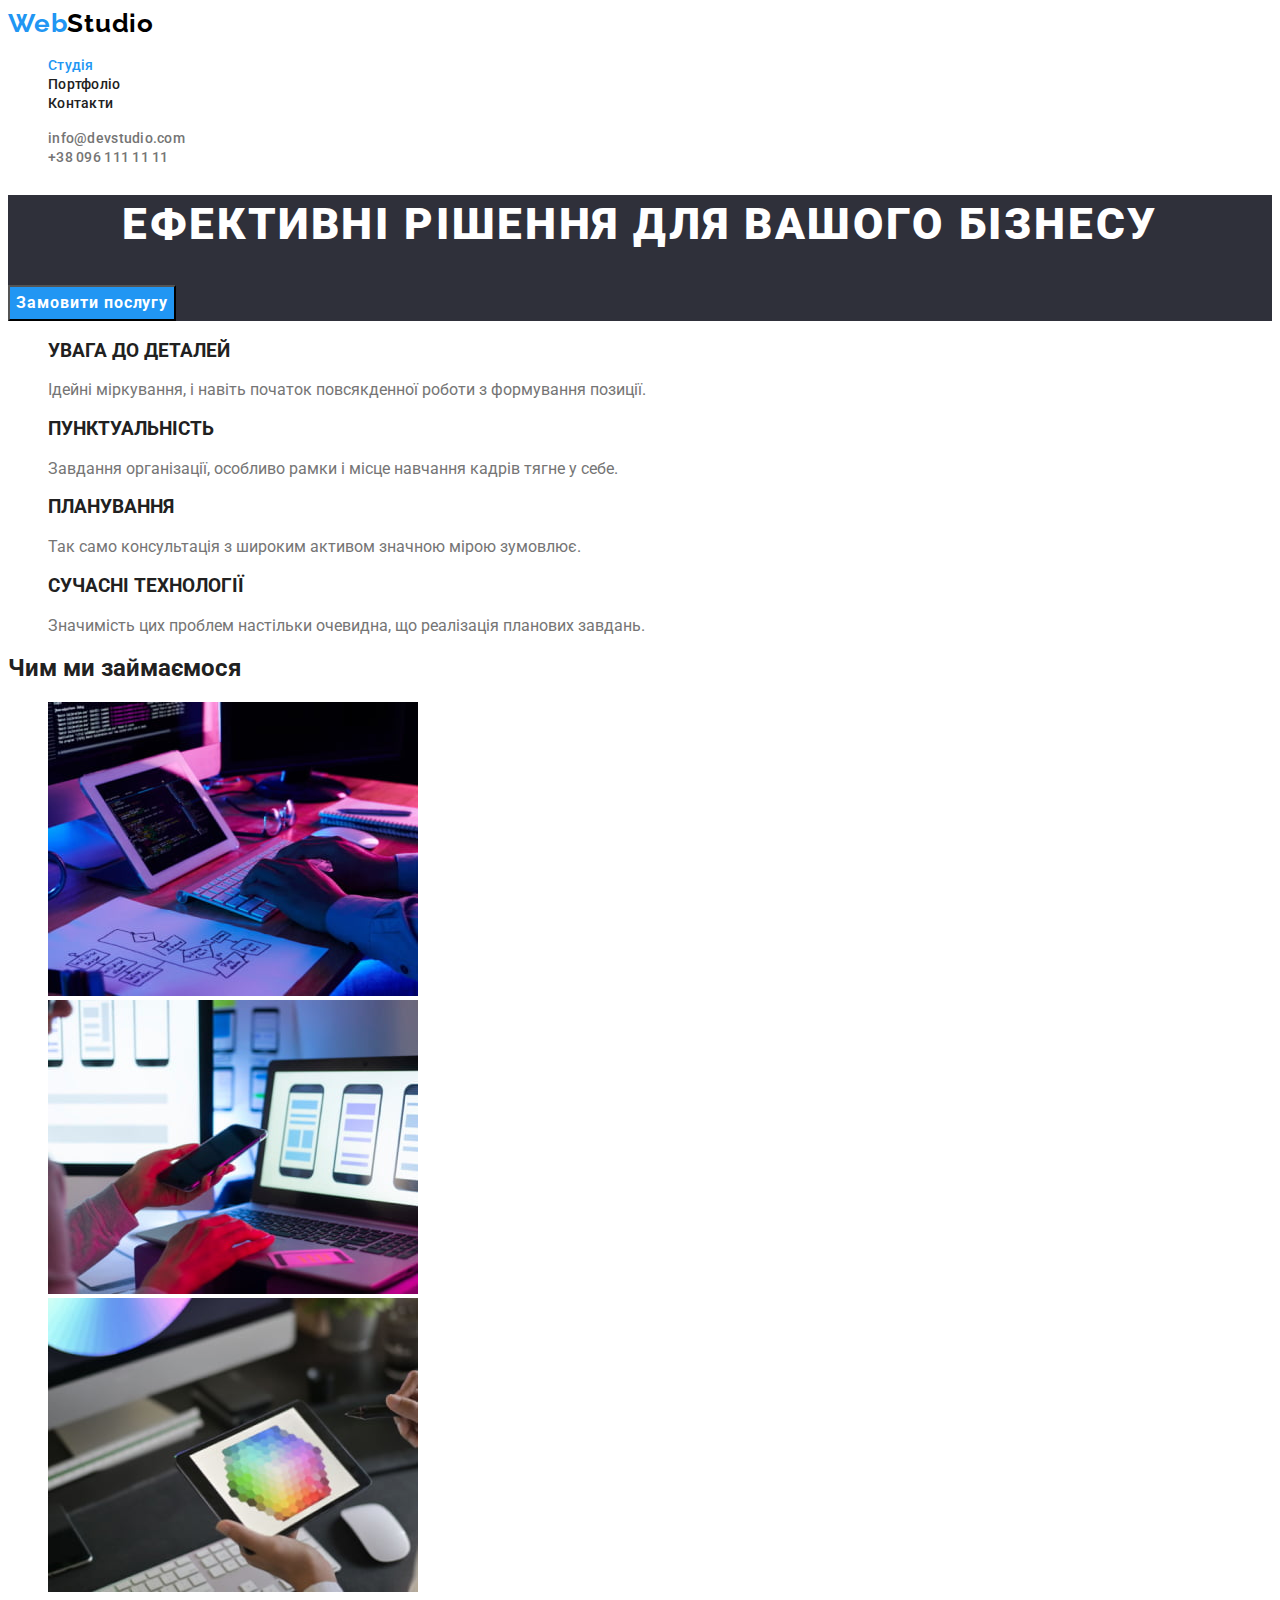
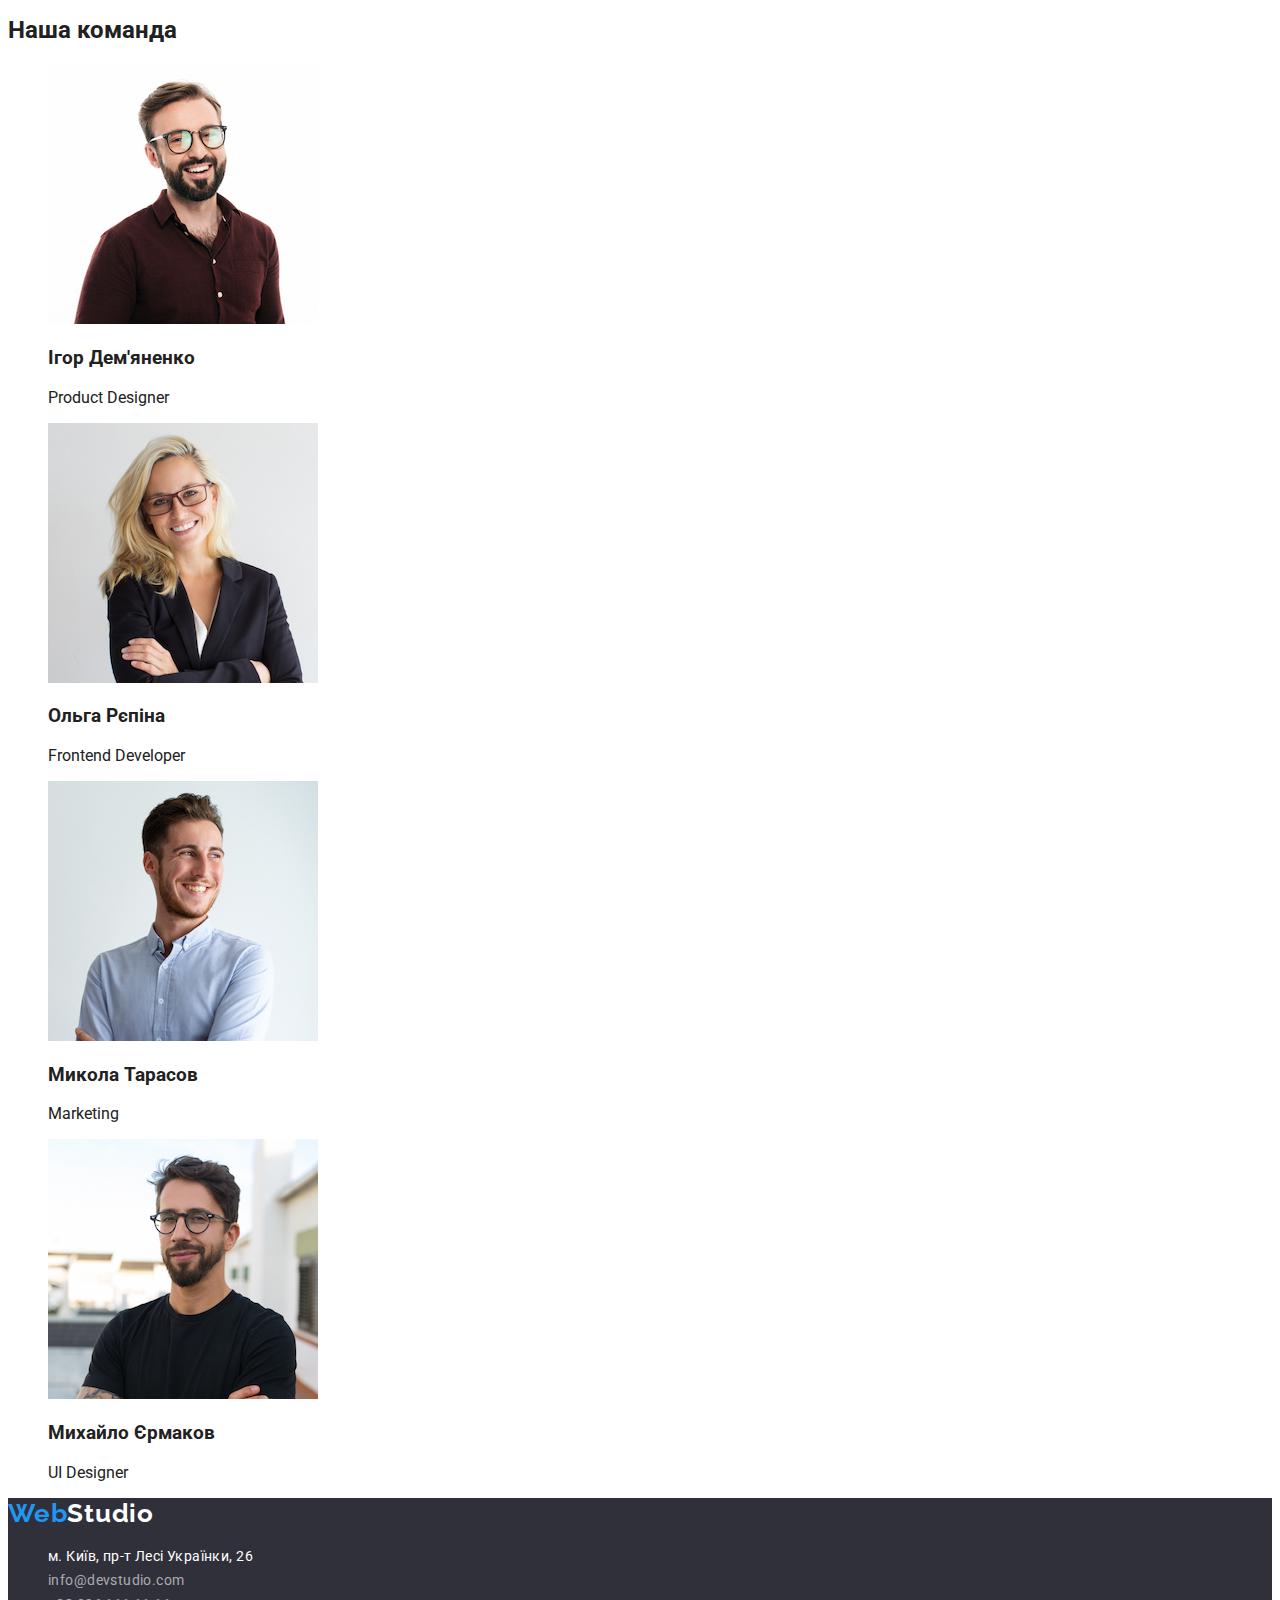
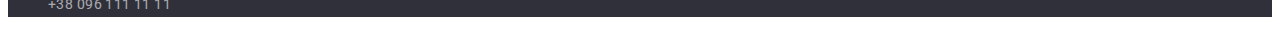
==== commit ea8c9781: "Вдруге виправляє помилки" ====
--- a/index.html
+++ b/index.html
@@ -34,7 +34,7 @@
         <button type="button" class="btn">Замовити послугу</button>
       </section>
       <section>
-        <h2>Наші принципи</h2>
+        <h2 class="hidden-title">Наші принципи</h2>
         <ul class="list">
           <li>
             <h3>УВАГА ДО ДЕТАЛЕЙ</h3>
--- a/css/styles.css
+++ b/css/styles.css
@@ -47,6 +47,20 @@
 .hd-contact,
 .desk {
   color: var(--second-text-color);
+}
+
+.hidden-title {
+  position: absolute;
+  width: 1px;
+  height: 1px;
+  margin: -1px;
+  border: 0;
+  padding: 0;
+
+  white-space: nowrap;
+  clip-path: inset(100%);
+  clip: rect(0 0 0 0);
+  overflow: hidden;
 }
 
 /* -------Header------------ */
@@ -105,20 +119,6 @@
 
 /* ---------Main Портфоліо---------- */
 
-.works-title {
-  position: absolute;
-  width: 1px;
-  height: 1px;
-  margin: -1px;
-  border: 0;
-  padding: 0;
-
-  white-space: nowrap;
-  clip-path: inset(100%);
-  clip: rect(0 0 0 0);
-  overflow: hidden;
-}
-
 .btn-menu {
   color: var(--primary-text-color);
   background-color: (--second-bg-color);
@@ -154,7 +154,6 @@
 
 .physical-address,
 .ft-address {
-  font-weight: 400;
   font-size: 14px;
   line-height: 1.71;
   letter-spacing: 0.03em;
